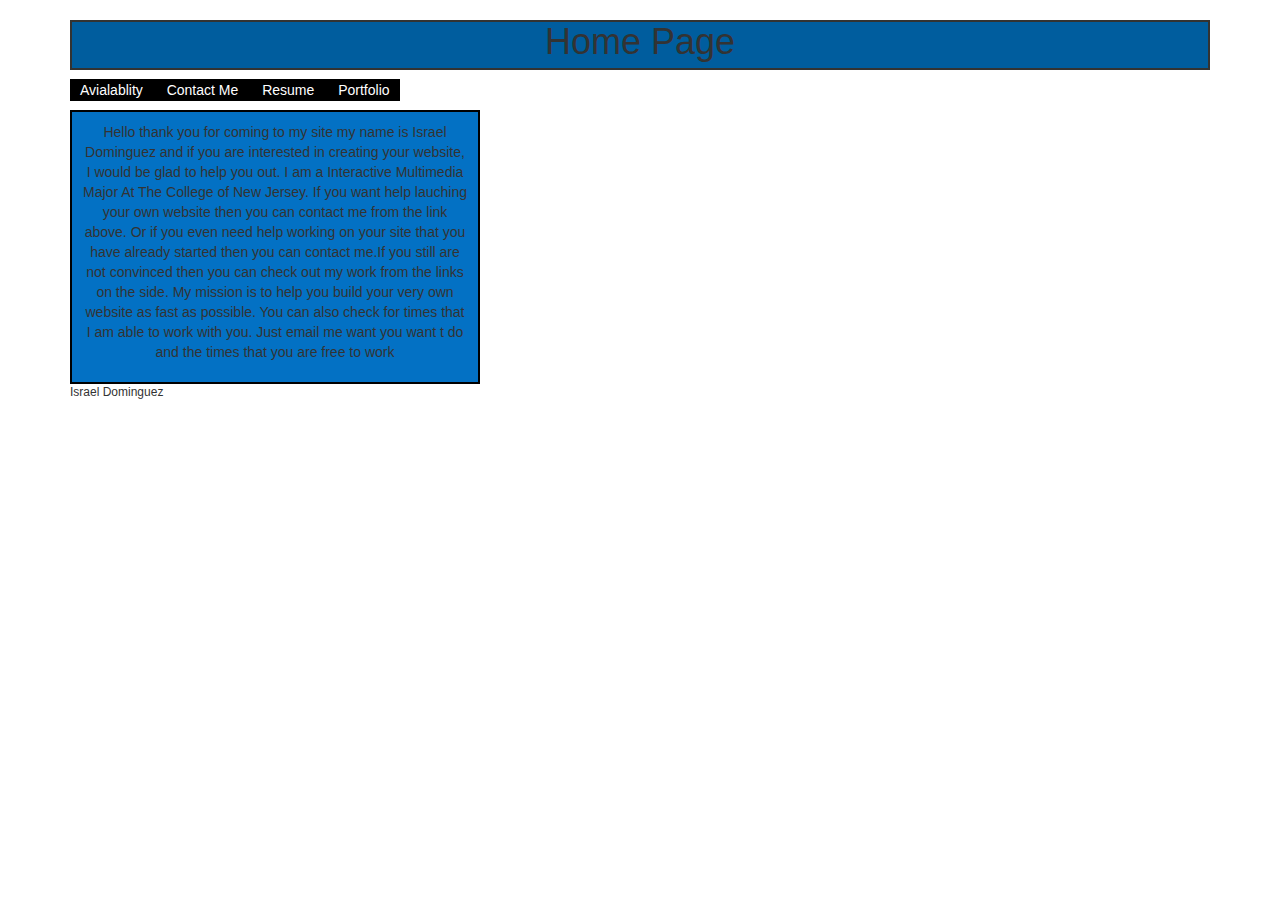
==== index.html @ db0d9992 "Update index.html" ====
<!doctype html>
<html>
 <head>
    <meta charset="utf-8">
    <meta http-equiv="X-UA-Compatible" content="IE=edge">
    <meta name="viewport" content="width=device-width, initial-scale=1">
    <title>Israel's Home Page</title>

    <!-- Bootstrap -->
    <!-- Latest compiled and minified CSS -->
   <link rel="stylesheet" href="//netdna.bootstrapcdn.com/bootstrap/3.1.1/css/bootstrap.min.css">
   <link rel="stylesheet" href="styles/mystyles2.css">
</head>

<body>

<div class="container">
    <header>
        <h1> Home Page</h1>
    </header>
    
    <div id="navcontainer">
      <nav>
        <ul id="navlist">
          <li> <a href="page1.html">Avialablity </a> </li>      
          <li>  <a href="page2.html"> Contact Me </a> </li>
          <li><a href="page3.html"> Resume </a> </li>                
          <li> <a href="page4.html">Portfolio </a> </li>
        </ul>
     </nav>
    </div>
    
    
    <article>
        <p>Hello thank you for coming to my site my name is Israel Dominguez and if you are interested in creating your website, I would be glad to help you out. I am a Interactive Multimedia Major At The College of New Jersey. If you want help lauching your own website then you can contact me from the link above. Or if you even need help working on your site that you have already started then you can contact me.If you still are not convinced then you can check out my work from the links on the side. My mission is to help you build your very own website as fast as possible. You can also check for times that I  am able to work with you. Just email me want you want t do and the times that you are free to work</p>
    </article>
    
    
    <footer id="page-footer" > 
        <p>Israel Dominguez </p>
    </footer>

</div>
<!-- jQuery (necessary for Bootstrap's JavaScript plugins) -->
<script src="https://ajax.googleapis.com/ajax/libs/jquery/1.11.0/jquery.min.js"></script>
<!-- Include all compiled plugins (below), or include individual files as needed -->
<!-- Latest compiled and minified JavaScript -->
<script src="//netdna.bootstrapcdn.com/bootstrap/3.1.1/js/bootstrap.min.js"></script>
</body>
 
</html>
---- styles/mystyles2.css ----
body { background-image:url('https://drive.google.com/uc?id=0B6Yp-3OGVxpFQWRLWWplREs4ck0');
}

#wrapper {
     width:500px;
    margin: 0 auto;
 }


 header h1 {
     text-align: center;
    width: 100%;
    height: 50px;
    background:rgb(0,93,158);
    border: 2px solid;
 }
 article {
     width: 410px;
     padding: 10px;
     border: 2px solid #000;
     background-color: rgb(3,113,196);
     text-align: center;
 }
 article ul {
     padding: 0px;
     float: center;
 }
 article li {
     list-style-type: none;
     list-style-position: inside;
     border: 2px solid #000;
     margin: 8px 0;
     padding: 2px;
     height:40px;
     width: 400px;
 }
ul#navlist
{
margin-left: 0;
padding-left: 0;
white-space: nowrap;
}

#navlist li
{
display: inline;
list-style-type: none;
}

#navlist a { padding: 3px 10px; }

#navlist a:link, #navlist a:visited
{
color: #fff;
background-color: #000;
text-decoration: none;
}

#navlist a:hover
{
color: #00f;
background-color: #000;
text-decoration: none;
}
 footer {
     font-size: 12px;
 }
 form{
      width: 10px;
 }

img {
    border: 5px solid;
    border-color: rgb(0,150,255);
    margin: 50px;
}
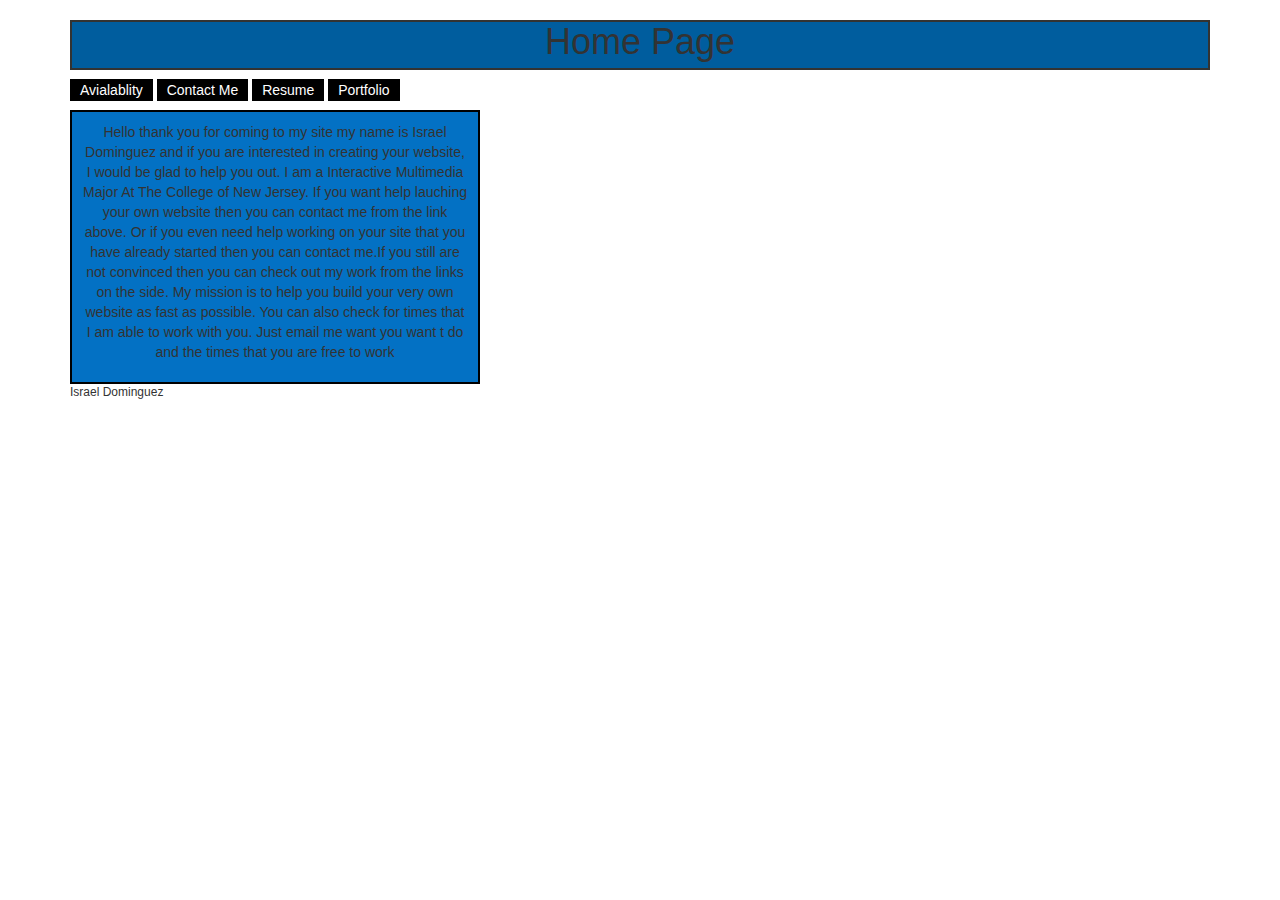
==== commit efd08a1f: "Update index.html" ====
--- a/index.html
+++ b/index.html
@@ -22,10 +22,10 @@
     <div id="navcontainer">
       <nav>
         <ul id="navlist">
-          <li> <a href="page1.html">Avialablity </a> </li>      
-          <li>  <a href="page2.html"> Contact Me </a> </li>
-          <li><a href="page3.html"> Resume </a> </li>                
-          <li> <a href="page4.html">Portfolio </a> </li>
+          <li> <a href="page1.html">Avialablity</a> </li>      
+          <li>  <a href="contact.html"> Contact Me</a> </li>
+          <li><a href="page3.html"> Resume</a> </li>                
+          <li> <a href="page4.html">Portfolio</a> </li>
         </ul>
      </nav>
     </div>
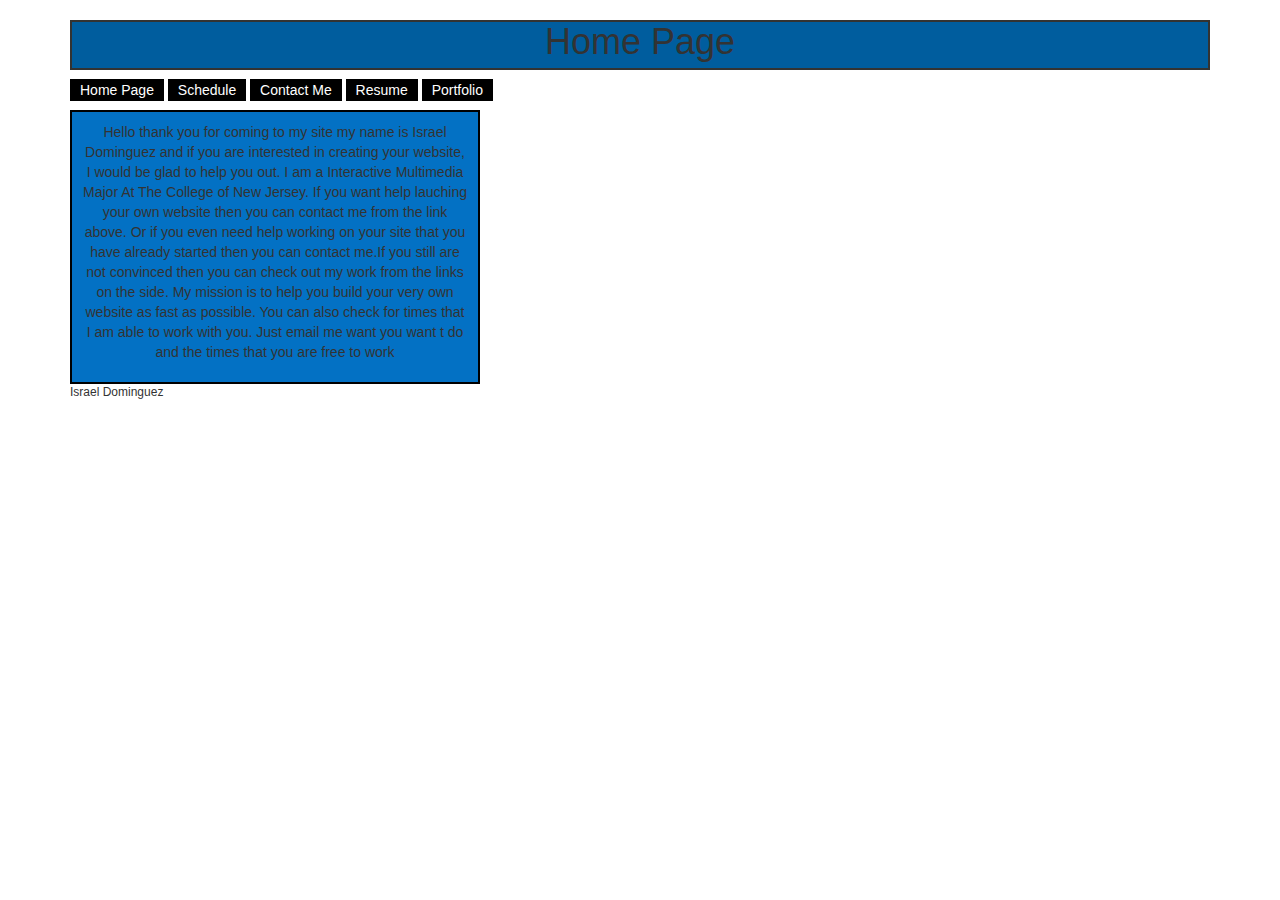
==== commit 5c9bc3a1: "Update index.html" ====
--- a/index.html
+++ b/index.html
@@ -22,10 +22,11 @@
     <div id="navcontainer">
       <nav>
         <ul id="navlist">
-          <li> <a href="page1.html">Avialablity</a> </li>      
-          <li>  <a href="contact.html"> Contact Me</a> </li>
-          <li><a href="page3.html"> Resume</a> </li>                
-          <li> <a href="page4.html">Portfolio</a> </li>
+           <li><a href="index.html">Home Page</a></li> 
+           <li><a href="page1.html">Schedule</a></li>      
+           <li><a href="contact.html">Contact Me</a></li>
+           <li><a href="page3.html"> Resume</a></li>                
+           <li><a href="page4.html">Portfolio</a></li>
         </ul>
      </nav>
     </div>
@@ -39,7 +40,6 @@
     <footer id="page-footer" > 
         <p>Israel Dominguez </p>
     </footer>
-
 </div>
 <!-- jQuery (necessary for Bootstrap's JavaScript plugins) -->
 <script src="https://ajax.googleapis.com/ajax/libs/jquery/1.11.0/jquery.min.js"></script>
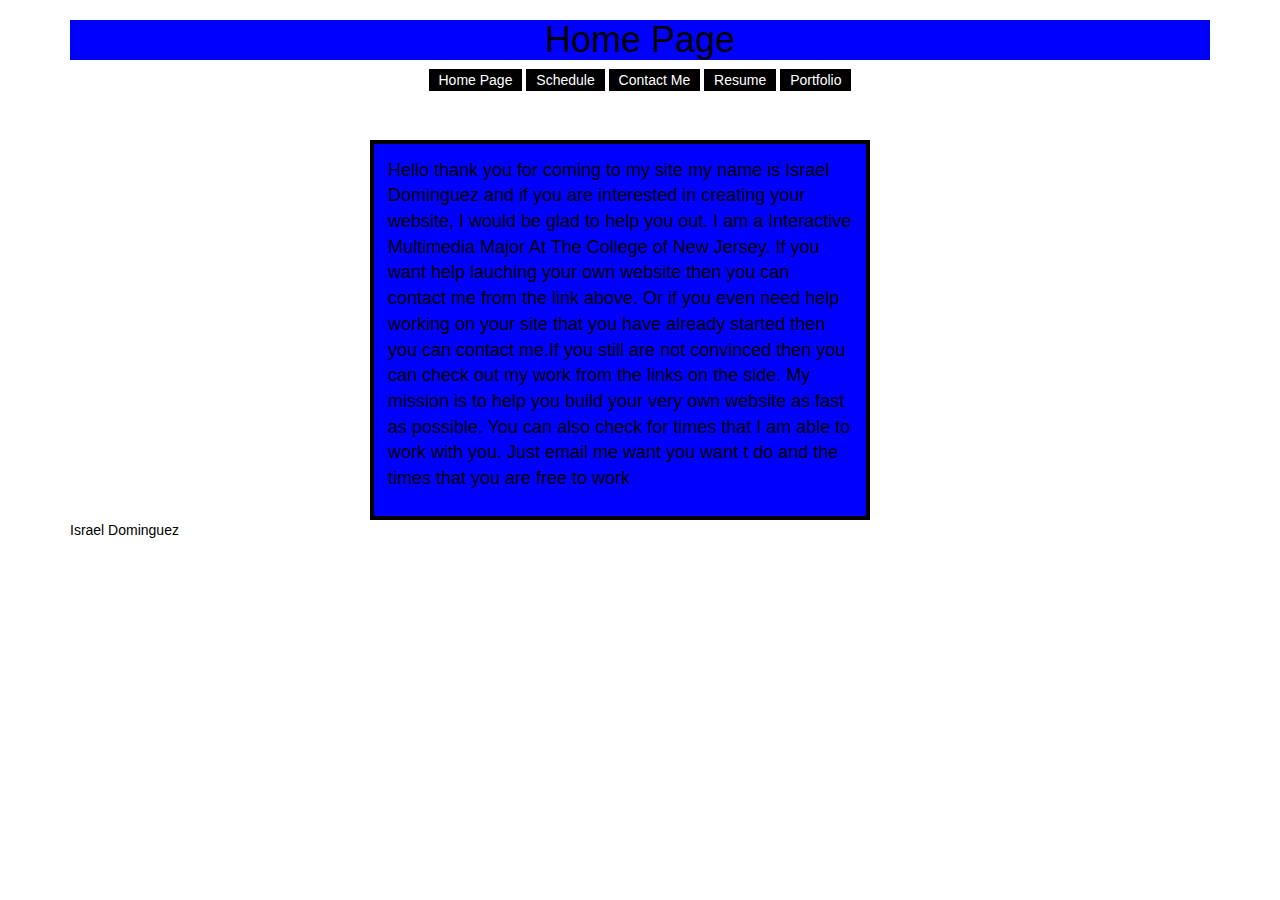
==== commit 46941329: "Update index.html" ====
--- a/index.html
+++ b/index.html
@@ -23,7 +23,7 @@
       <nav>
         <ul id="navlist">
            <li><a href="index.html">Home Page</a></li> 
-           <li><a href="page1.html">Schedule</a></li>      
+           <li><a href="schedule.html">Schedule</a></li>      
            <li><a href="contact.html">Contact Me</a></li>
            <li><a href="page3.html"> Resume</a></li>                
            <li><a href="page4.html">Portfolio</a></li>
--- a/styles/mystyles2.css
+++ b/styles/mystyles2.css
@@ -1,39 +1,51 @@
+#wrapper{
+    font-family: Arial;
+    margin: 0 auto;
+}
 body { background-image:url('https://drive.google.com/uc?id=0B6Yp-3OGVxpFQWRLWWplREs4ck0');
 }
-
-#wrapper {
-     width:500px;
-    margin: 0 auto;
+header h1{
+  text-align: center;
+    background-color: #0000ff;
+    color: black;
+}
+p{
+    color: black;
+}
+nav li {
+    list-style-type: none;
+    display: inline;
+}
+nav ul{
+    text-align: center;
+}
+article{
+ border: 4px solid #000000;
+    margin-left: 300px;
+    margin-top:50px;
+    padding: 14px;
+    width: 500px;
+    background-color: Blue;
+    font-size: 18px;
+    color: black;
+}
+article li {
+     list-style-type: none;
+     list-style-position: inside;
+     border: 4px solid #000;
+     margin: 8px 0;
+     padding: 2px;
+     height:38px;
+     width: 400px;
+}
+article p{
+    float : center;
+}
+ form{
+      width: 150px;
  }
 
 
- header h1 {
-     text-align: center;
-    width: 100%;
-    height: 50px;
-    background:rgb(0,93,158);
-    border: 2px solid;
- }
- article {
-     width: 410px;
-     padding: 10px;
-     border: 2px solid #000;
-     background-color: rgb(3,113,196);
-     text-align: center;
- }
- article ul {
-     padding: 0px;
-     float: center;
- }
- article li {
-     list-style-type: none;
-     list-style-position: inside;
-     border: 2px solid #000;
-     margin: 8px 0;
-     padding: 2px;
-     height:40px;
-     width: 400px;
- }
 ul#navlist
 {
 margin-left: 0;
@@ -62,15 +74,34 @@
 background-color: #000;
 text-decoration: none;
 }
- footer {
-     font-size: 12px;
- }
- form{
-      width: 10px;
- }
 
-img {
-    border: 5px solid;
-    border-color: rgb(0,150,255);
-    margin: 50px;
+@media screen and ( max-width: 992px) {
+    #wrapper {
+        width: 94%;
+    }
+    article{
+        width: 68%;
+    }
+    
+    aside{
+        width: 30%;
+    }
 }
+
+@media screen and (max-width: 768px) {
+
+article{
+ width: auto; 
+ float: none;
+}
+}
+
+
+@media screen and (max-width: 480px) {
+    aside{
+        display: none;
+    }
+}
+#page-footer{
+    clear: left;
+}
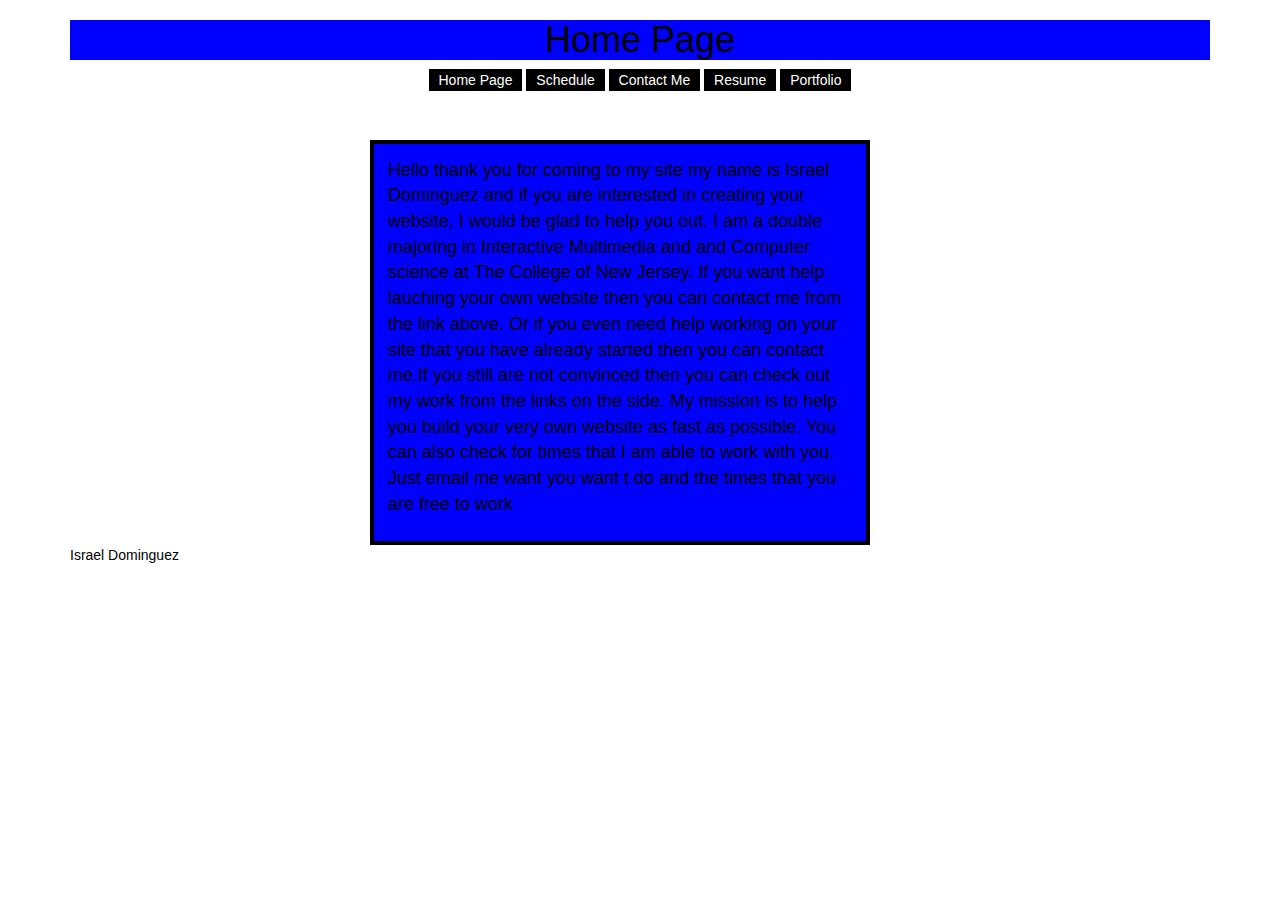
==== commit a1721e7a: "Update index.html" ====
--- a/index.html
+++ b/index.html
@@ -25,15 +25,15 @@
            <li><a href="index.html">Home Page</a></li> 
            <li><a href="schedule.html">Schedule</a></li>      
            <li><a href="contact.html">Contact Me</a></li>
-           <li><a href="page3.html"> Resume</a></li>                
-           <li><a href="page4.html">Portfolio</a></li>
+           <li><a href="resume.html"> Resume</a></li>                
+           <li><a href="portfolio.html">Portfolio</a></li>
         </ul>
      </nav>
     </div>
     
     
     <article>
-        <p>Hello thank you for coming to my site my name is Israel Dominguez and if you are interested in creating your website, I would be glad to help you out. I am a Interactive Multimedia Major At The College of New Jersey. If you want help lauching your own website then you can contact me from the link above. Or if you even need help working on your site that you have already started then you can contact me.If you still are not convinced then you can check out my work from the links on the side. My mission is to help you build your very own website as fast as possible. You can also check for times that I  am able to work with you. Just email me want you want t do and the times that you are free to work</p>
+        <p>Hello thank you for coming to my site my name is Israel Dominguez and if you are interested in creating your website, I would be glad to help you out. I am a double majoring in Interactive Multimedia and and Computer science at The College of New Jersey. If you want help lauching your own website then you can contact me from the link above. Or if you even need help working on your site that you have already started then you can contact me.If you still are not convinced then you can check out my work from the links on the side. My mission is to help you build your very own website as fast as possible. You can also check for times that I  am able to work with you. Just email me want you want t do and the times that you are free to work</p>
     </article>
     
     
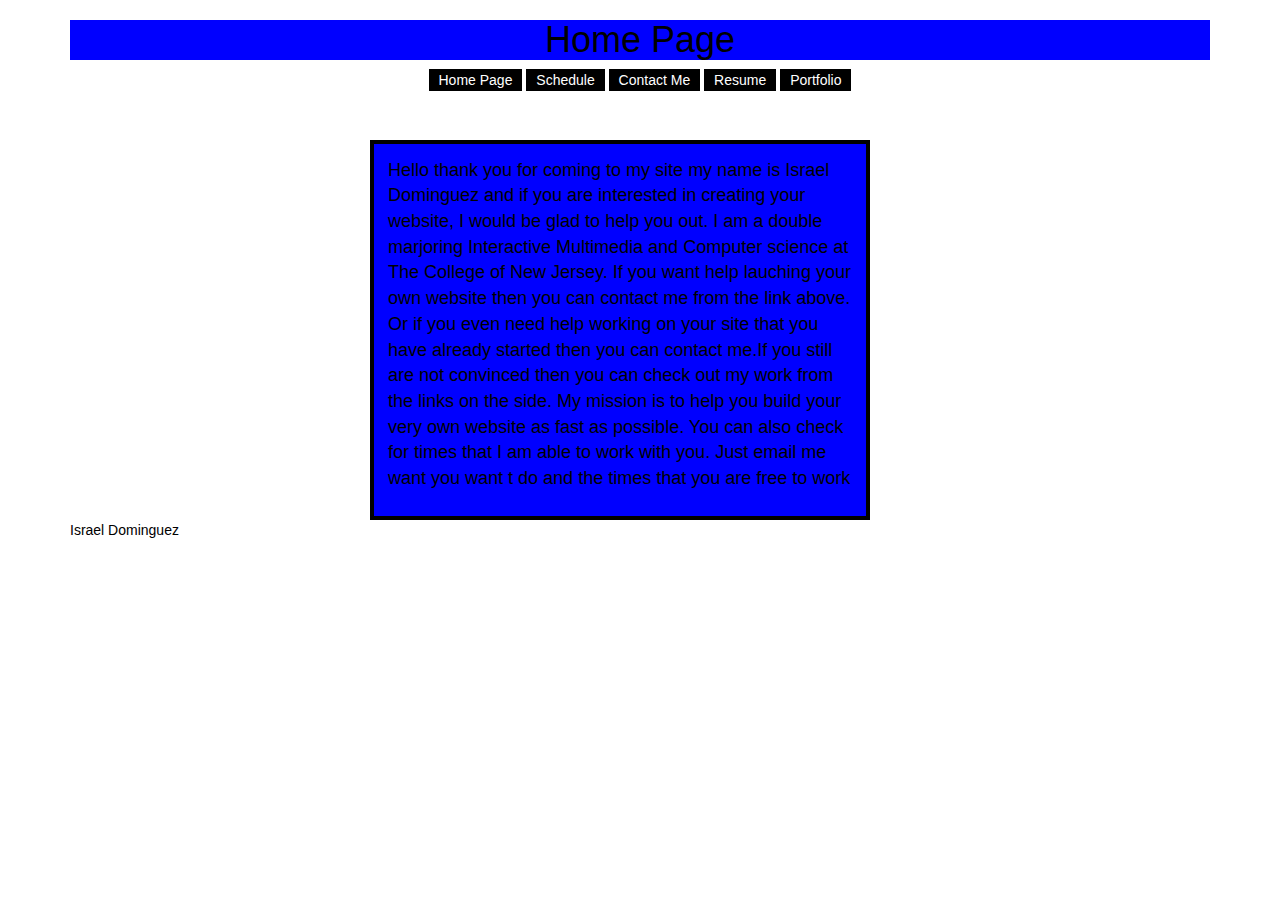
==== commit 9b0b6563: "Update index.html" ====
--- a/index.html
+++ b/index.html
@@ -33,7 +33,7 @@
     
     
     <article>
-        <p>Hello thank you for coming to my site my name is Israel Dominguez and if you are interested in creating your website, I would be glad to help you out. I am a double majoring in Interactive Multimedia and and Computer science at The College of New Jersey. If you want help lauching your own website then you can contact me from the link above. Or if you even need help working on your site that you have already started then you can contact me.If you still are not convinced then you can check out my work from the links on the side. My mission is to help you build your very own website as fast as possible. You can also check for times that I  am able to work with you. Just email me want you want t do and the times that you are free to work</p>
+        <p>Hello thank you for coming to my site my name is Israel Dominguez and if you are interested in creating your website, I would be glad to help you out. I am a double marjoring Interactive Multimedia and Computer science at The College of New Jersey. If you want help lauching your own website then you can contact me from the link above. Or if you even need help working on your site that you have already started then you can contact me.If you still are not convinced then you can check out my work from the links on the side. My mission is to help you build your very own website as fast as possible. You can also check for times that I  am able to work with you. Just email me want you want t do and the times that you are free to work</p>
     </article>
     
     
